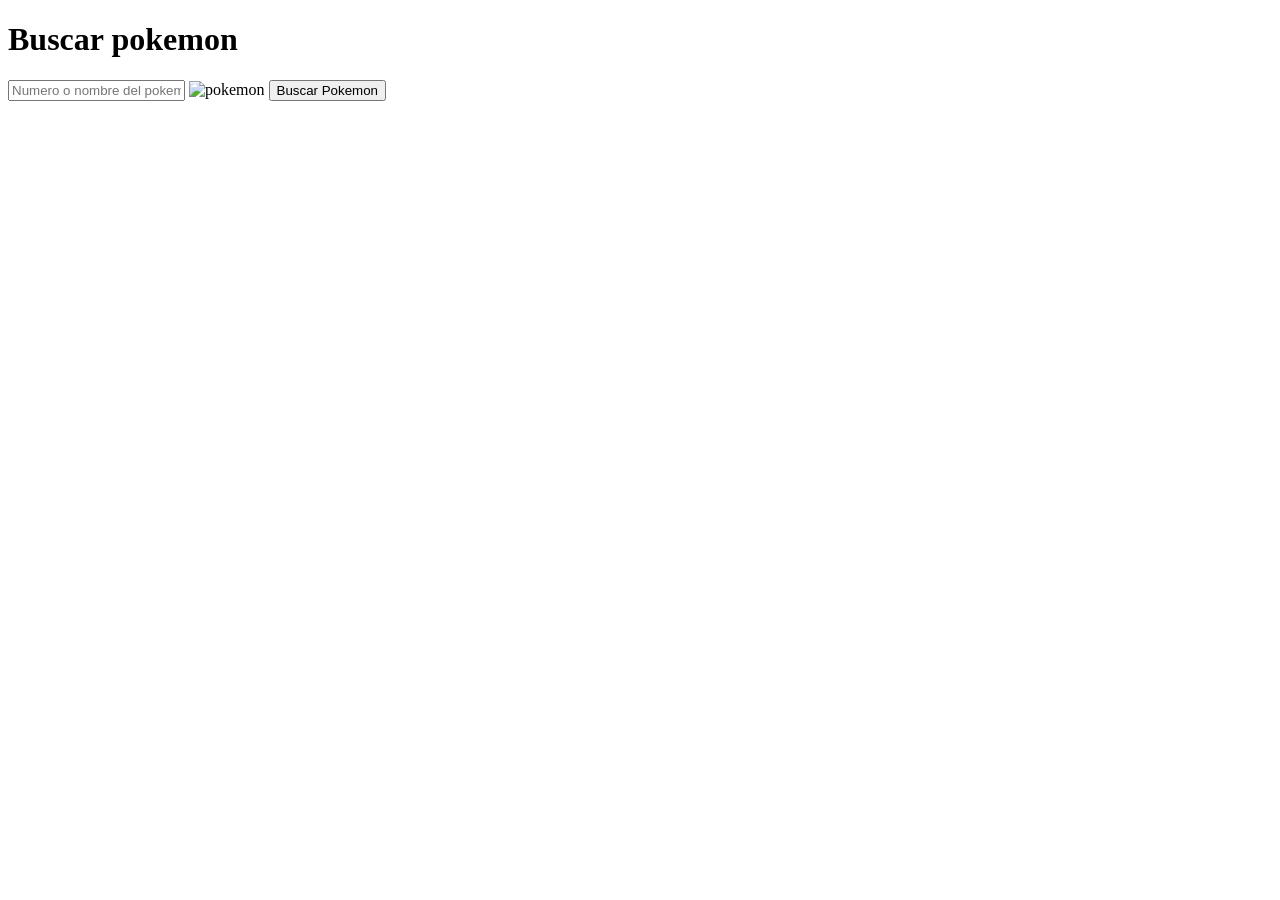
==== practica_js/index.html @ 452fd8e0 "api pokemon, solo imagen" ====
<!DOCTYPE html>
<html lang="en">

<head>
    <meta charset="UTF-8">
    <meta http-equiv="X-UA-Compatible" content="IE=edge">
    <meta name="viewport" content="width=device-width, initial-scale=1.0">
    <title>Document</title>
    <script type="text/javascript" src="./js/pokedex.js"></script>
</head>

<body>
    <h1>Buscar pokemon</h1>
    <input type="text" placeholder="Numero o nombre del pokemon" id="pokeName" name="pokeName">
    <img src="https://pngimg.com/uploads/pokeball/pokeball_PNG22.png" alt="pokemon" id="pokeImg" name="pokeImg"
        width="100px" height="100px">
    <button onclick="fetchPokemon()">Buscar Pokemon</button>
</body>

</html>
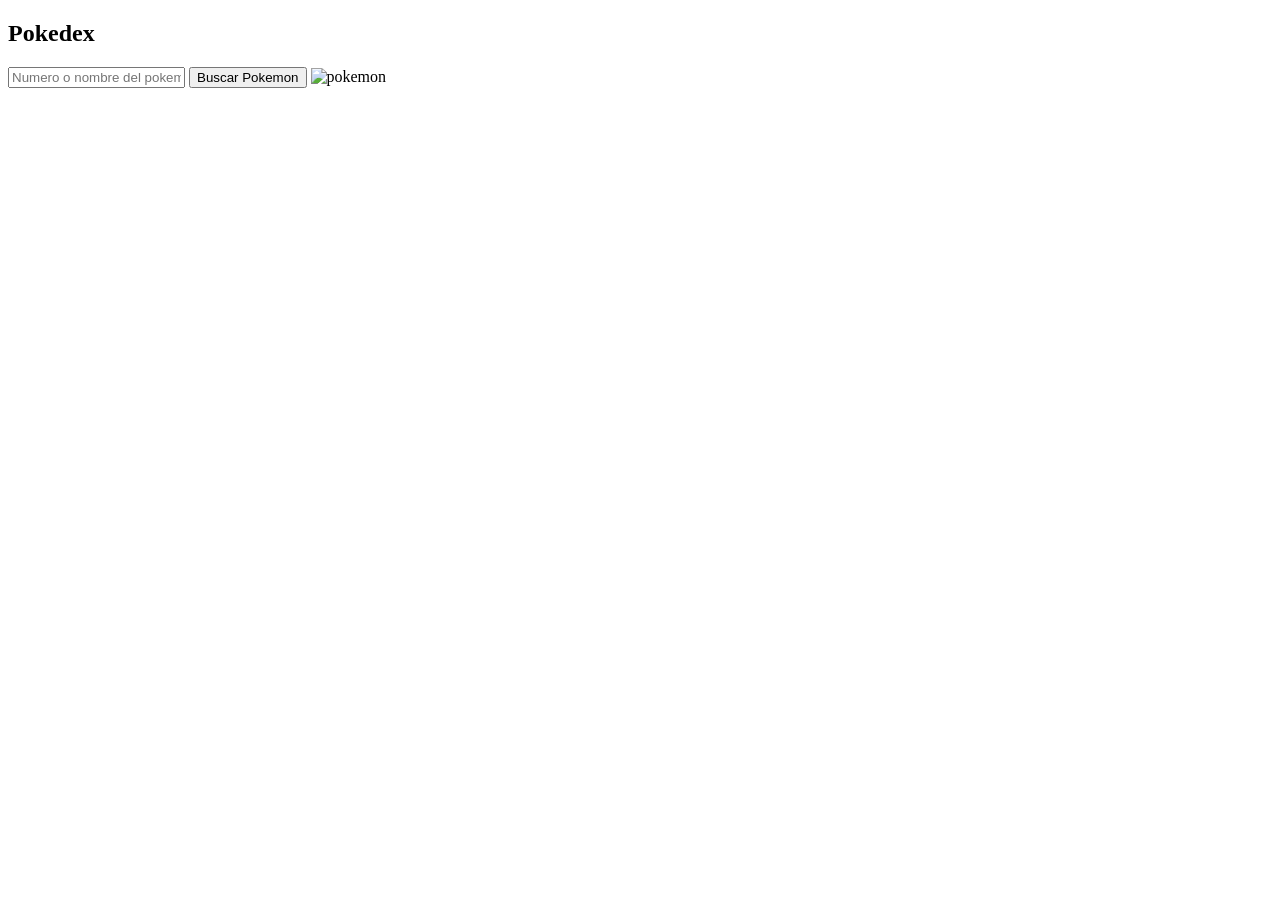
==== commit 79b6b1f5: "ok" ====
--- a/practica_js/index.html
+++ b/practica_js/index.html
@@ -4,17 +4,27 @@
 <head>
     <meta charset="UTF-8">
     <meta http-equiv="X-UA-Compatible" content="IE=edge">
-    <meta name="viewport" content="width=device-width, initial-scale=1.0">
-    <title>Document</title>
+    <meta name="viewport" content="width=device-width, initial-scale=1">
+    <title>Practica de JS</title>
     <script type="text/javascript" src="./js/pokedex.js"></script>
+    <link rel="stylesheet" href="https://cdn.jsdelivr.net/npm/bulma@0.9.4/css/bulma.min.css">
 </head>
 
 <body>
-    <h1>Buscar pokemon</h1>
-    <input type="text" placeholder="Numero o nombre del pokemon" id="pokeName" name="pokeName">
-    <img src="https://pngimg.com/uploads/pokeball/pokeball_PNG22.png" alt="pokemon" id="pokeImg" name="pokeImg"
-        width="100px" height="100px">
-    <button onclick="fetchPokemon()">Buscar Pokemon</button>
+    <section class="section">
+        <h1 class="title">Pokedex
+        </h1>
+        <input class="input is-rounded" type="text" placeholder="Numero o nombre del pokemon" id="pokeName"
+            name="pokeName">
+        <button class="button is-warning" onclick="fetchPokemon()">Buscar Pokemon</button>
+        <img src="https://pngimg.com/uploads/pokeball/pokeball_PNG22.png" alt="pokemon" id="pokeImg" name="pokeImg"
+            width="100px" height="100px">
+        <br>
+        <p id="nombre"></p>
+        <p id="abilidad"></p>
+        <p id="tipo"></p>
+        <p id="xp"></p>
+    </section>
 </body>
 
 </html>
